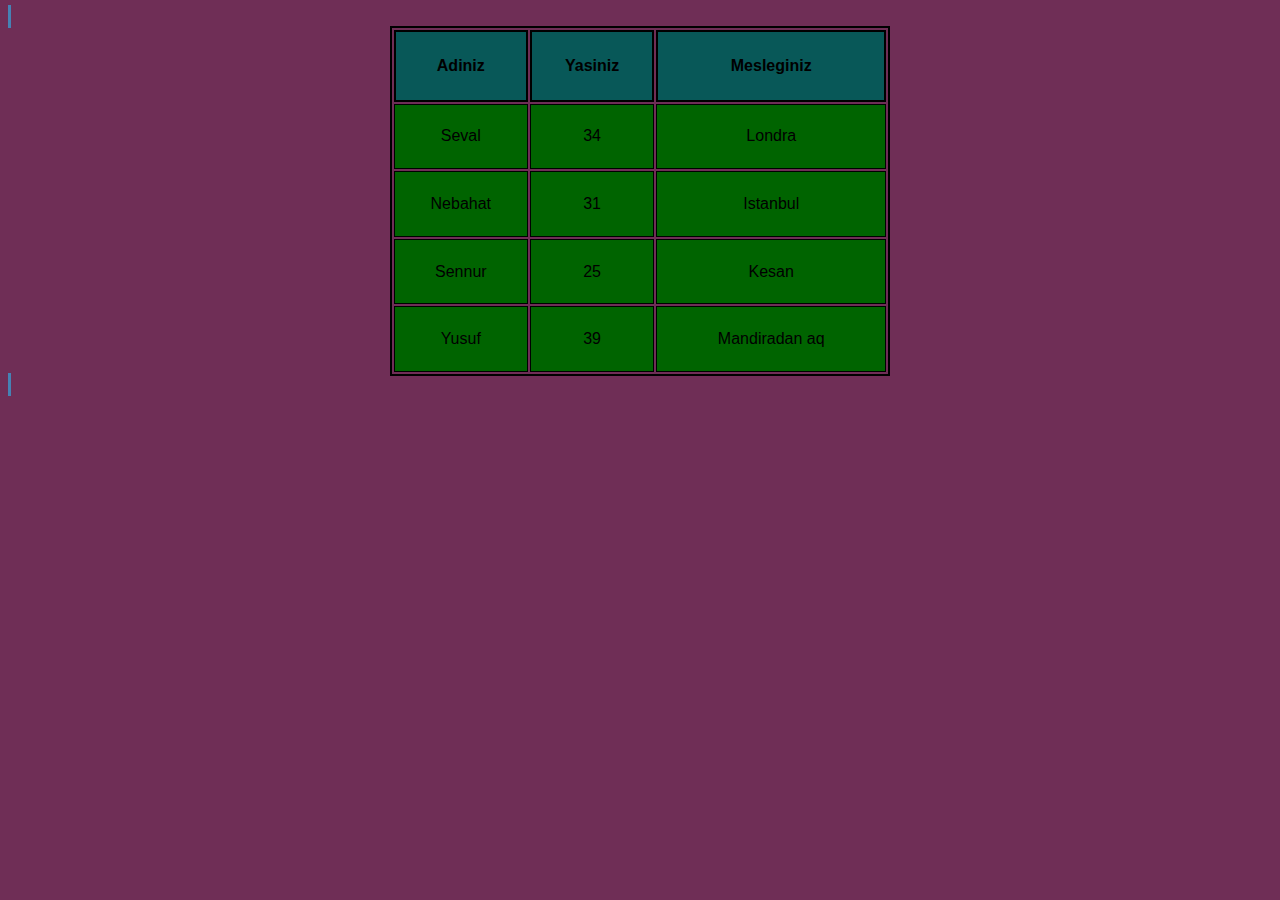
==== tabless.html @ 631d0991 "yeni bir tablo calismasi" ====
<!DOCTYPE html>
<html lang="en">
<head>
    <meta charset="UTF-8">
    <meta name="viewport" content="width=device-width, initial-scale=1.0">
    <link rel="stylesheet" href="sevall.css">
    <title>Tablo Calismam</title>
</head>
<body>
   <div> <table>
        <tr>
            <th>Adiniz</th>
            <th>Yasiniz</th>
            <th>Mesleginiz</th>
        </tr>
       <tr>
            <td>Seval</td>
            <td>34</td>
            <td>Londra</td>
        </tr>
        <tr>
            <td>Nebahat</td>
            <td>31</td>
            <td>Istanbul</td>
        </tr>
        <tr>
            <td>Sennur</td>
            <td>25</td>
            <td> Kesan</td>
        </tr>
        <tr>
            <td>Yusuf</td>
            <td>39</td>
            <td>Mandiradan aq</td>
        </tr>
    </table></div>
</body>
</html>
---- sevall.css ----
table {

    height: 350px;
    width: 500px;
    text-align: center;
    font-family: sans-serif;
    border: 2px solid black;  
    position: relative;
    margin:auto;
}

th{
    border: 2px solid black;
    
}

td {
    background-color: darkgreen;
    border: 1px solid black;
}

th {
    background-color: rgb(8, 88, 88);
}

div {
    border: 3px solid steelblue;
display: inline;
}
body{background-color: rgb(111, 46, 86);}
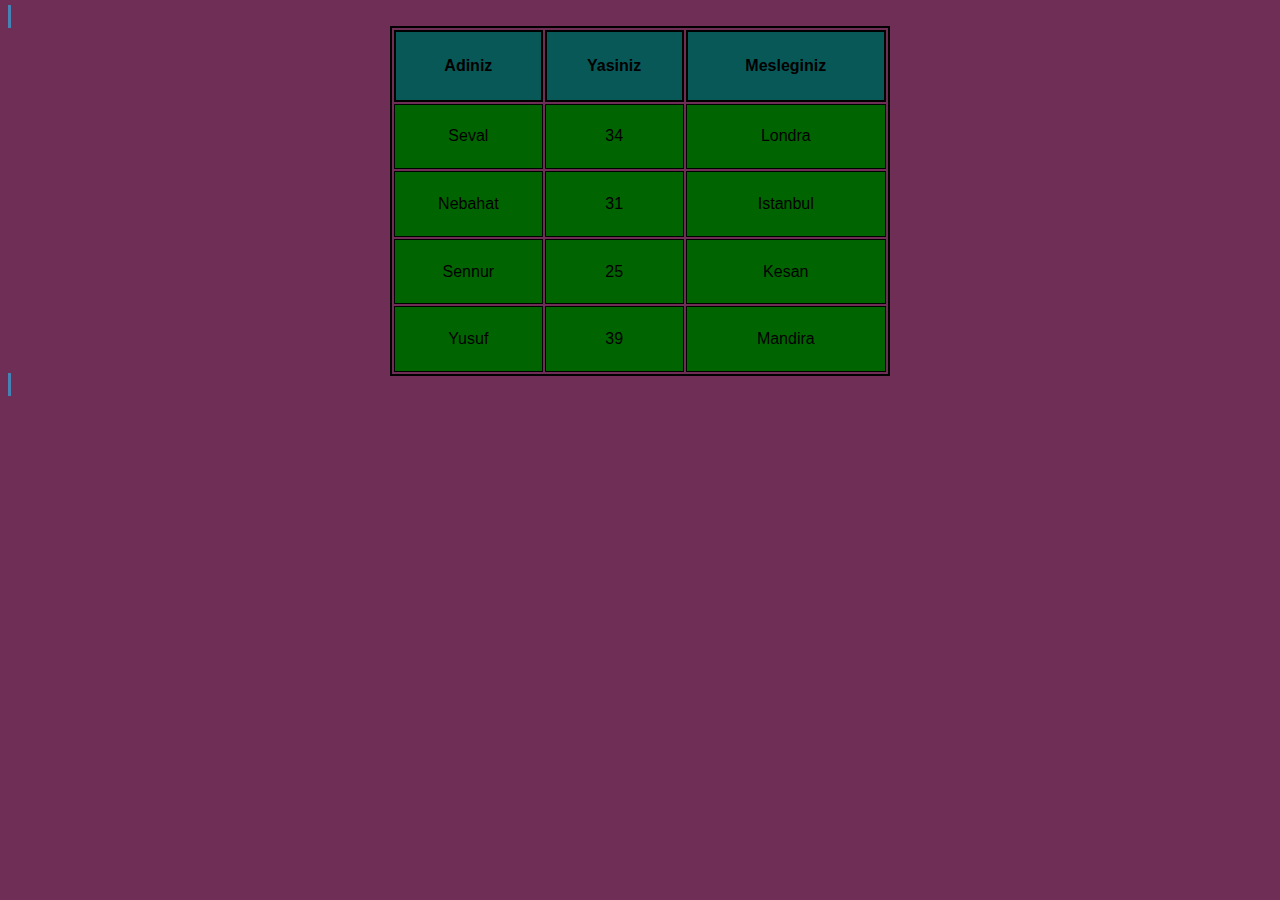
==== commit af27a579: "Update tabless.html" ====
--- a/tabless.html
+++ b/tabless.html
@@ -31,8 +31,8 @@
         <tr>
             <td>Yusuf</td>
             <td>39</td>
-            <td>Mandiradan aq</td>
+            <td>Mandira</td>
         </tr>
     </table></div>
 </body>
-</html>+</html>
